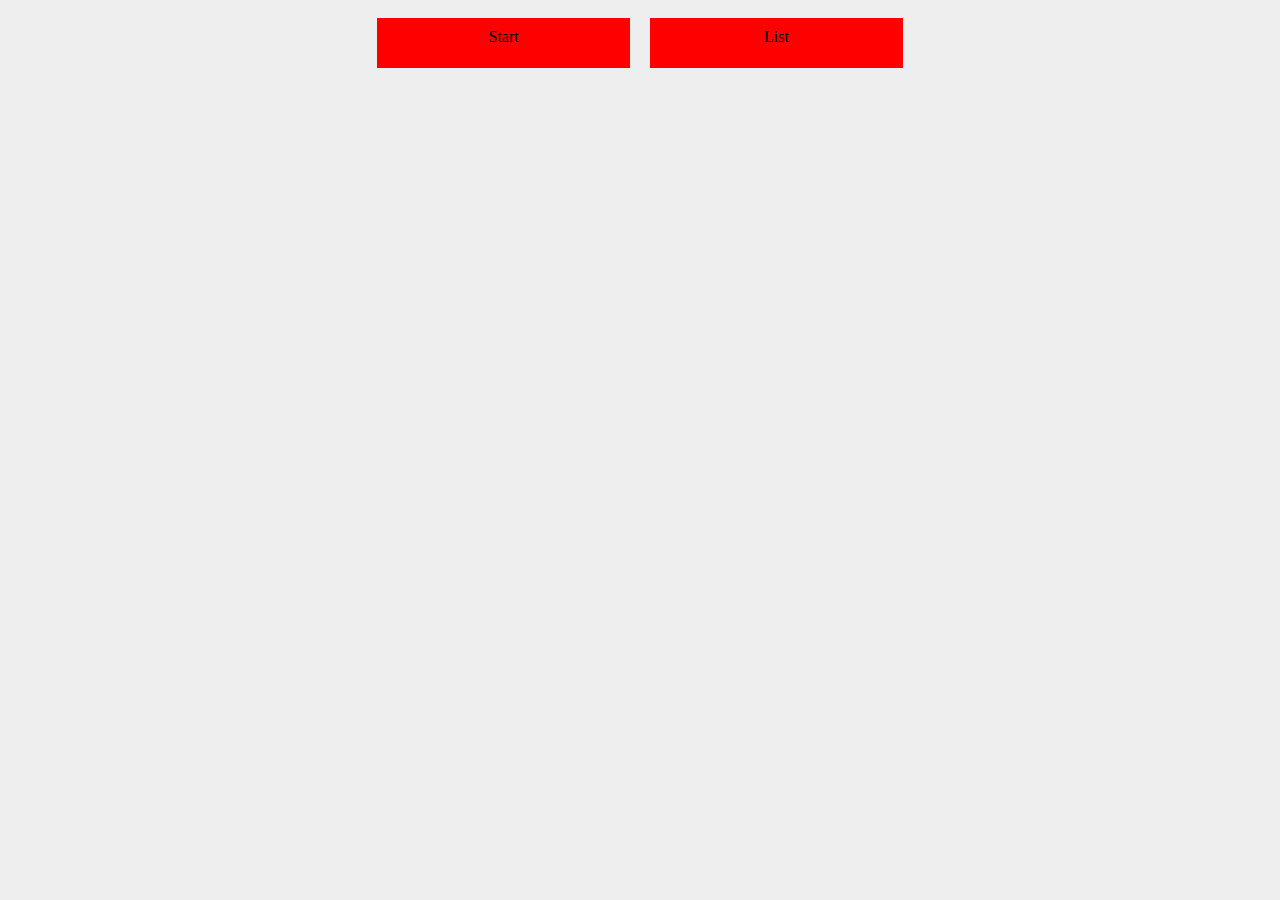
==== opdracht-5/index.html @ fc1efd99 "renamed maps" ====
<!DOCTYPE html>
<html lang="en">
	<head>
		<meta charset="utf-8">
		<title>Web App from Scratch</title>
		<meta name="description" content="A web application from scratch">
		<meta name="author" content="Robert Siper">
		<meta name="viewport" content="width=device-width, initial-scale=1">
		<link href="style/style.css", rel="stylesheet">
	</head>
	<body>
		<section id="main__nav">
			<nav>
				<ul>
					<a href="#!main__start" rel="nofollow"><li id="nav__start">Start</li></a>
					<a href="#!main__list" rel="nofollow"><li id="nav__list">List</li></a>
				</ul>
			</nav>
		</section>
		<section id="main__start"></section>
		<section id="main__list"></section>

		<script type="text/javascript" src="js/global.js"></script>
	</body>
</html>
---- opdracht-5/style/style.css ----
* {
  box-sizing: border-box;
}

body {
	background-color: #EEEEEE;
}

#main__nav ul {
	margin: 0;
	padding: 0;
    display: flex;
    flex-wrap: wrap;
    justify-content: center;
    list-style: none;
}

#main__nav a {
	background-color: #F00;
	width: 20%;
	height: 50px;
	padding: 10px;
	margin: 10px;
	text-align: center;
	color: #000;
	text-decoration: none;
}

#main__start {
	background-color: #FF0;
	height: 500px;
	width: 100vw;
}

#main__list {
	background-color: #0FF;
	height: 500px;
	width: 100vw;
}
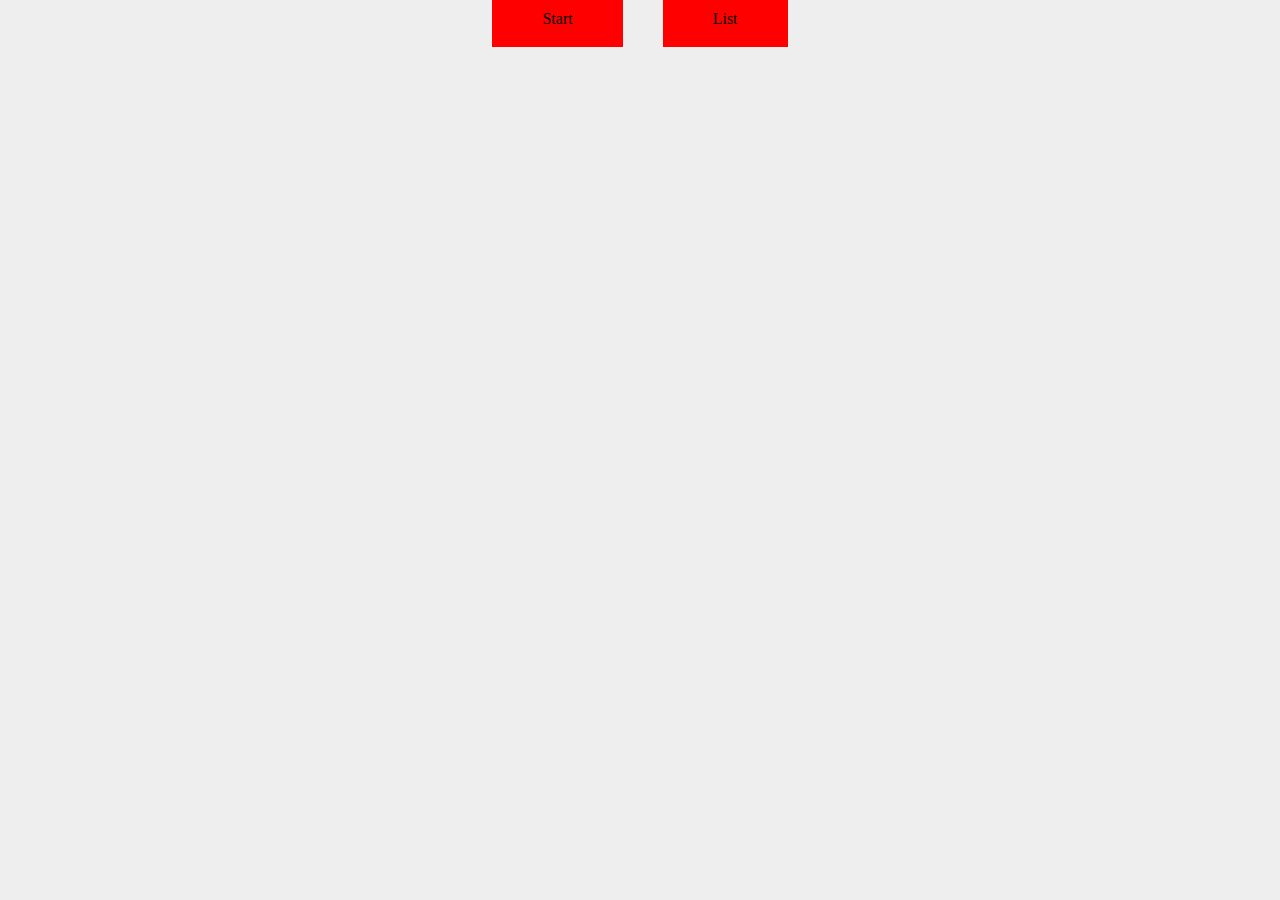
==== commit be28b350: "update huiswerk week 1" ====
--- a/opdracht-5/index.html
+++ b/opdracht-5/index.html
@@ -12,8 +12,8 @@
 		<section id="main__nav">
 			<nav>
 				<ul>
-					<a href="#!main__start" rel="nofollow"><li id="nav__start">Start</li></a>
-					<a href="#!main__list" rel="nofollow"><li id="nav__list">List</li></a>
+					<li id="nav__start"><a href="#main__start">Start</a></li>
+					<li id="nav__list"><a href="#main__list">List</a></li
 				</ul>
 			</nav>
 		</section>
--- a/opdracht-5/style/style.css
+++ b/opdracht-5/style/style.css
@@ -7,7 +7,7 @@
 }
 
 #main__nav ul {
-	margin: 0;
+	margin: 10px;
 	padding: 0;
     display: flex;
     flex-wrap: wrap;
@@ -17,10 +17,9 @@
 
 #main__nav a {
 	background-color: #F00;
-	width: 20%;
 	height: 50px;
-	padding: 10px;
-	margin: 10px;
+	padding: 20px 50px 20px 50px;
+	margin: 20px;
 	text-align: center;
 	color: #000;
 	text-decoration: none;
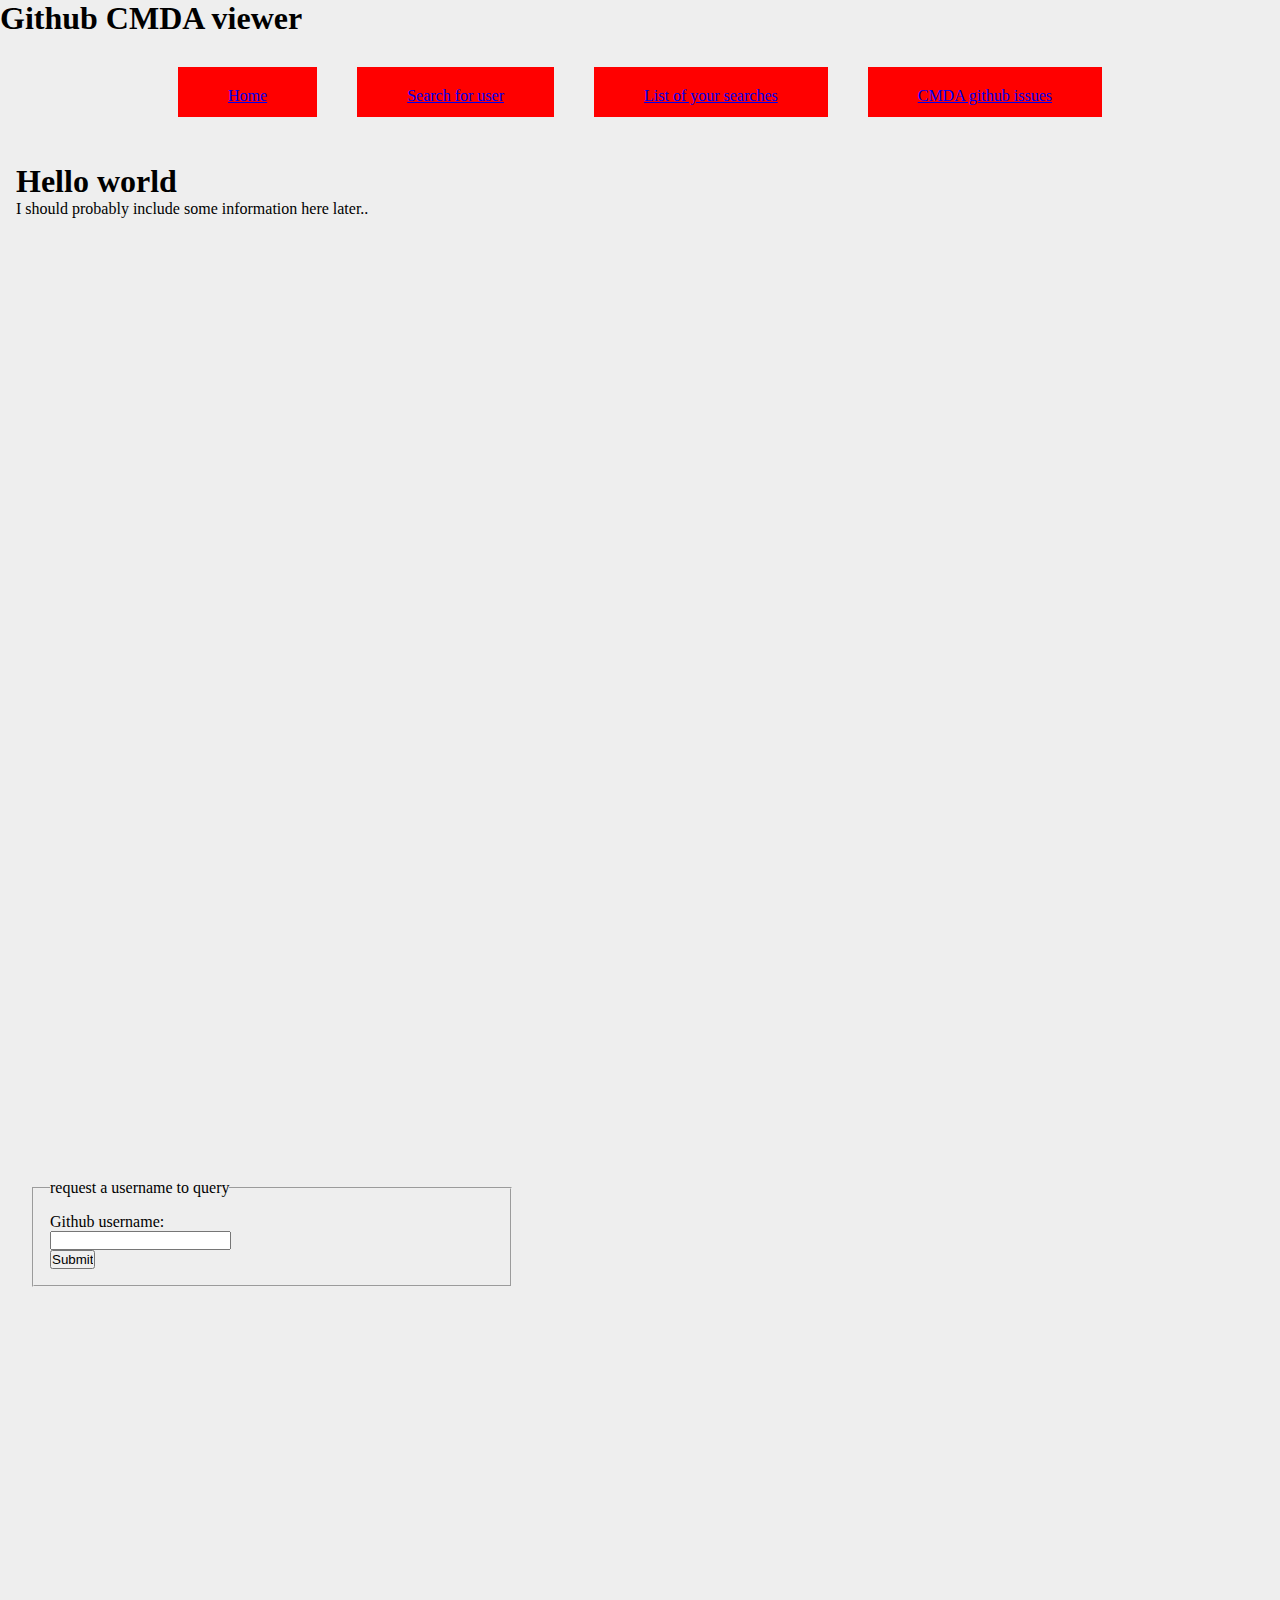
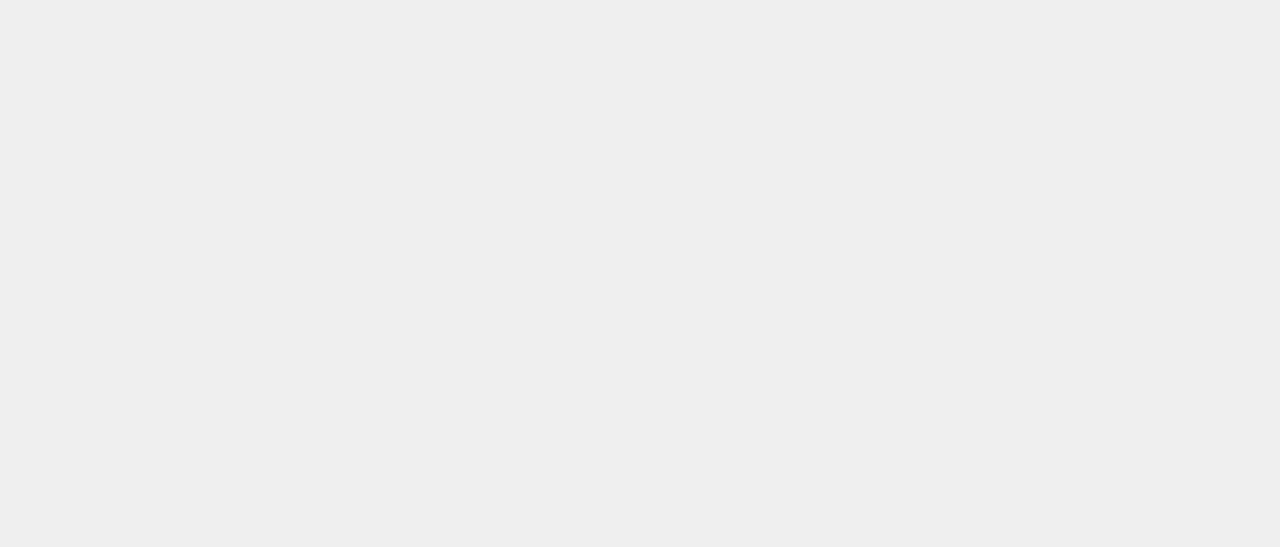
==== commit ed5ff9ce: "Merge 73e7c28f26d75e4bbacfa6a03f611aae4255b1a1 into 944f45890c924bc44fc63ce7382158237955bfee" ====
--- a/opdracht-5/index.html
+++ b/opdracht-5/index.html
@@ -10,15 +10,39 @@
 	</head>
 	<body>
 		<section id="main__nav">
+			<h1>Github CMDA viewer</h1>
 			<nav>
-				<ul>
-					<li id="nav__start"><a href="#main__start">Start</a></li>
-					<li id="nav__list"><a href="#main__list">List</a></li
+				<ul id="nav__container">
+					<li id="home"><a href="#home">Home</a></li>
+					<li id="query"><a href="#query">Search for user</a></li>
+					<li id="list"><a href="#list">List of your searches</a></li>
+					<li id="issues"><a href="#issues">CMDA github issues</a></li>
 				</ul>
 			</nav>
 		</section>
-		<section id="main__start"></section>
-		<section id="main__list"></section>
+		<section id="main__home">
+			<h1>Hello world</h1>
+			<p> I should probably include some information here later.. </p>
+		</section>
+		<section id="main__list">
+			<nav>
+				<ul id="list-container">
+				</ul>
+			</nav>
+		</section>
+		<section id="main__query">
+			<form>
+				<fieldset>
+				<legend>request a username to query</legend>
+					Github username:<br>
+					<input id="post-gitname" type="text" name="username"><br>
+					<input id="post-submit" type="submit" value="Submit">
+				</fieldset>
+			</form>	
+			<section id="result"></section>
+		</section>
+		<section id="main__issues">
+		</section>
 
 		<script type="text/javascript" src="js/global.js"></script>
 	</body>
--- a/opdracht-5/style/style.css
+++ b/opdracht-5/style/style.css
@@ -1,9 +1,21 @@
 * {
-  box-sizing: border-box;
+	box-sizing: border-box;
+	margin: 0;
+	padding: 0;
 }
 
 body {
 	background-color: #EEEEEE;
+}
+
+nav:first-letter {
+	text-transform: capitalize;
+}
+
+body > section:not(:first-child) {
+	padding: 1em;
+	height: 500px;
+	width: 100vw;
 }
 
 #main__nav ul {
@@ -15,7 +27,7 @@
     list-style: none;
 }
 
-#main__nav a {
+#main__nav li {
 	background-color: #F00;
 	height: 50px;
 	padding: 20px 50px 20px 50px;
@@ -23,16 +35,28 @@
 	text-align: center;
 	color: #000;
 	text-decoration: none;
+	cursor: pointer;
 }
 
-#main__start {
-	background-color: #FF0;
-	height: 500px;
-	width: 100vw;
+form {
+	max-width: 30em;
+	margin: 1em;
 }
 
-#main__list {
-	background-color: #0FF;
-	height: 500px;
-	width: 100vw;
-}+fieldset {
+	padding: 1em;
+}
+
+#result > * {
+	float: left;
+}
+
+.avatar-image {
+	max-width: 100px;
+	max-height: 100px;
+	margin: 1em;
+}
+
+.do-not-display-this {
+	display: none;
+}
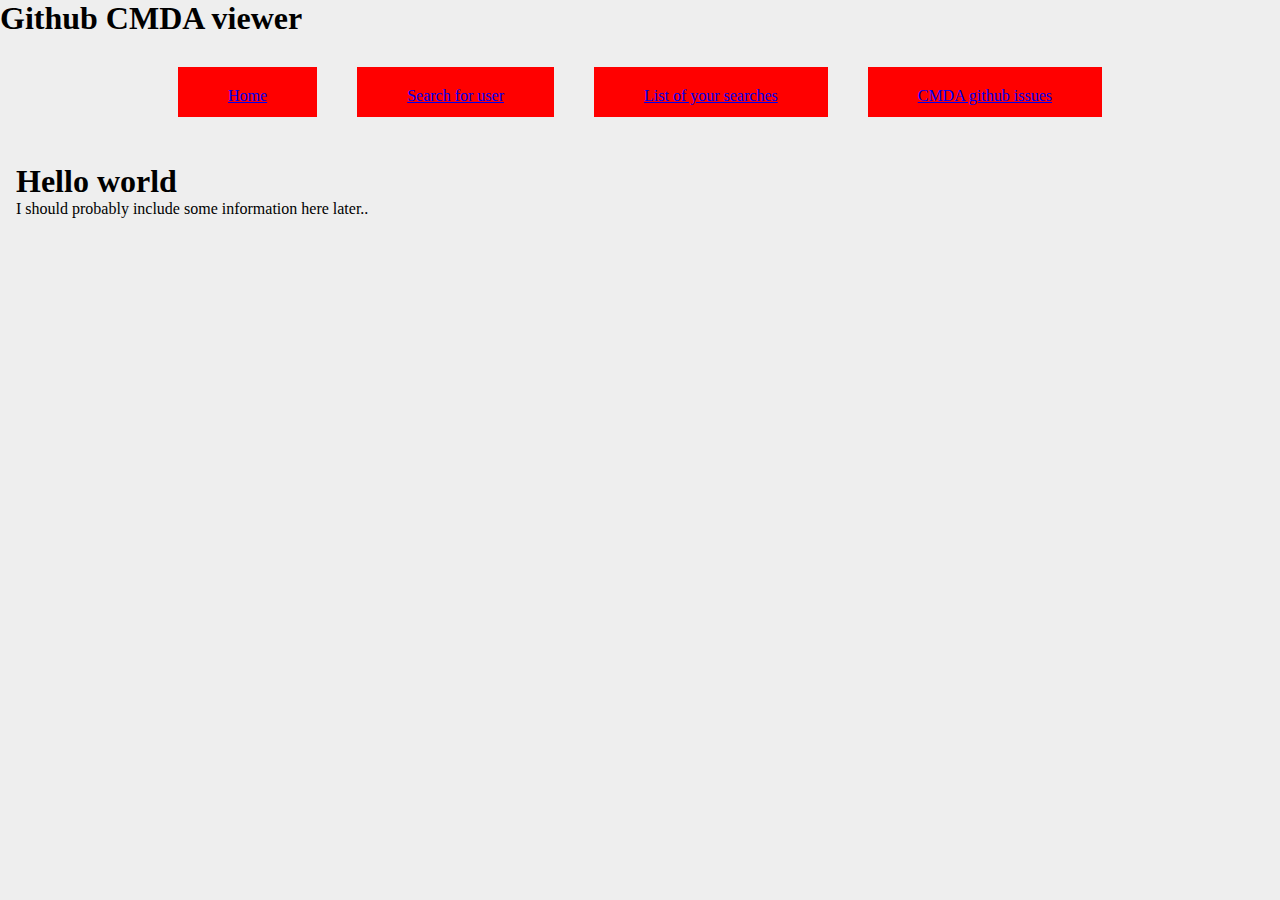
==== commit 74182681: "fixed merge conflicts" ====
--- a/opdracht-5/index.html
+++ b/opdracht-5/index.html
@@ -43,7 +43,6 @@
 		</section>
 		<section id="main__issues">
 		</section>
-
 		<script type="text/javascript" src="js/global.js"></script>
 	</body>
 </html>
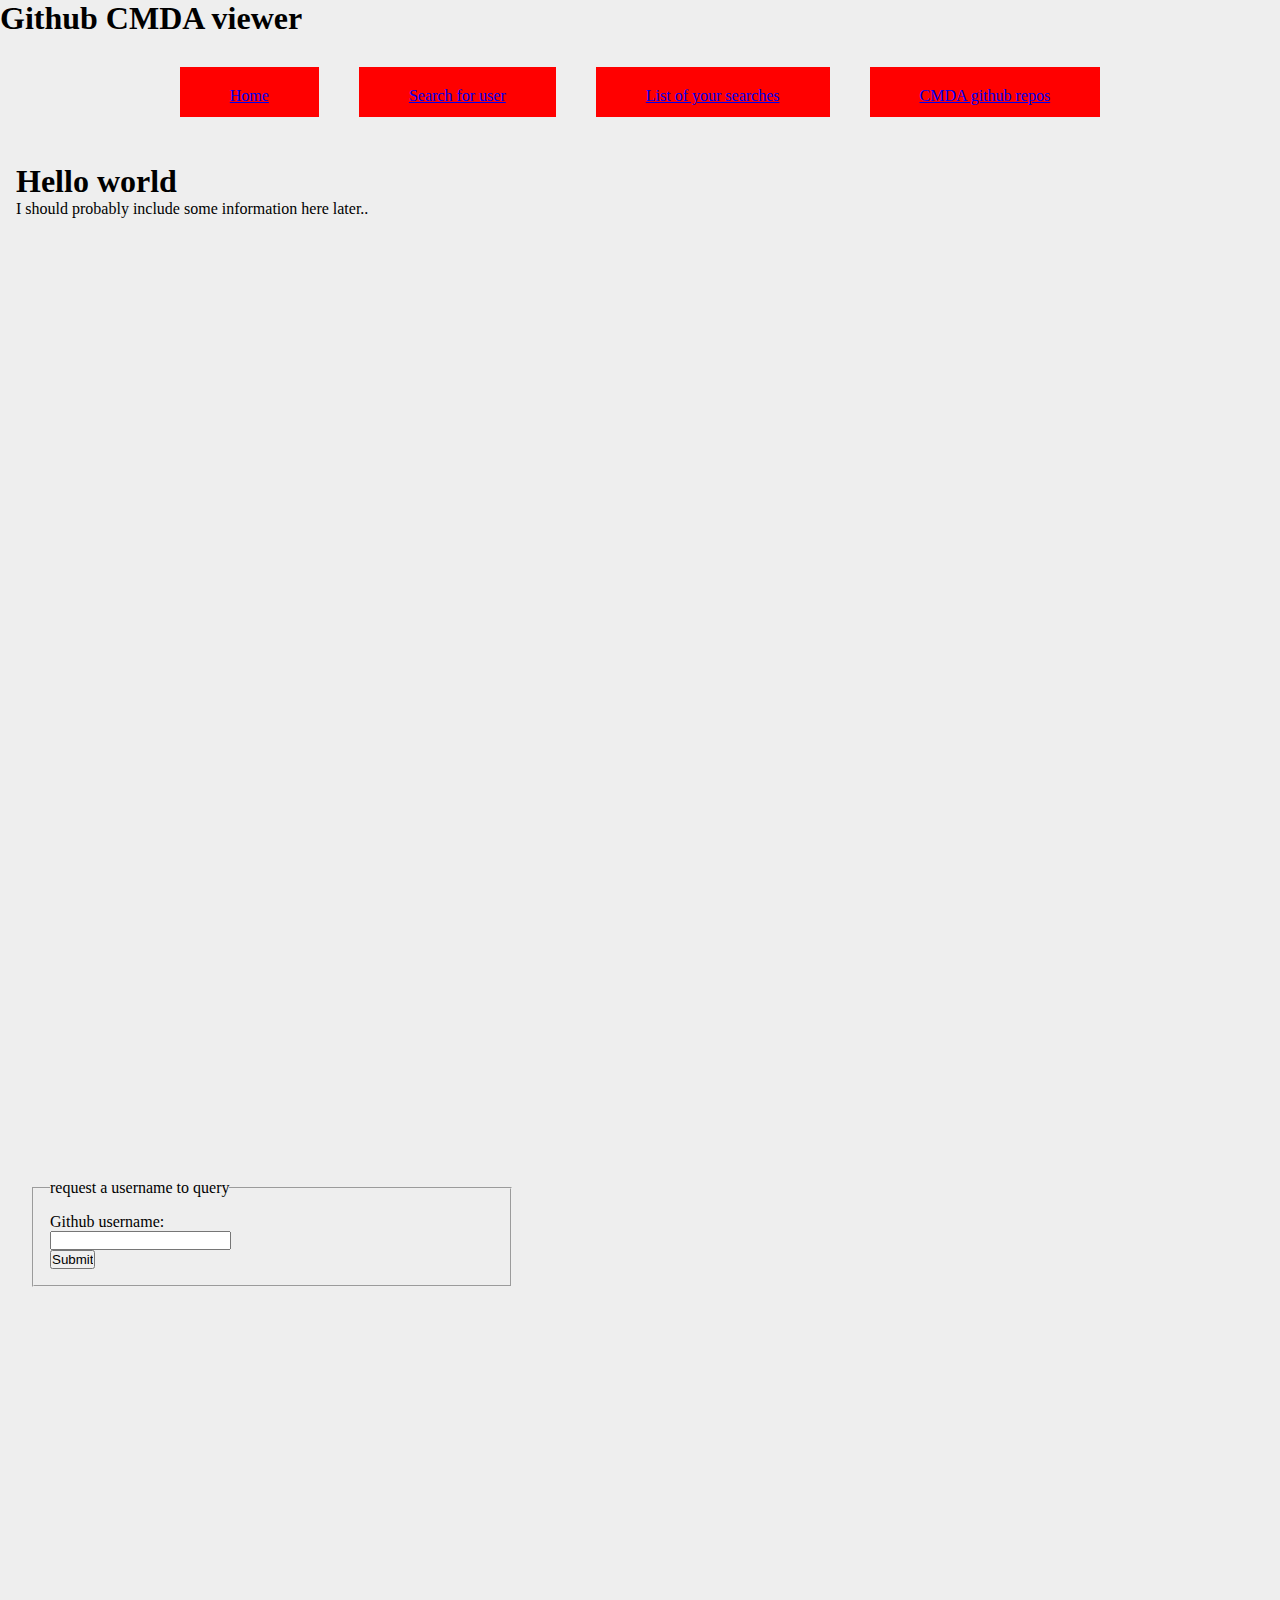
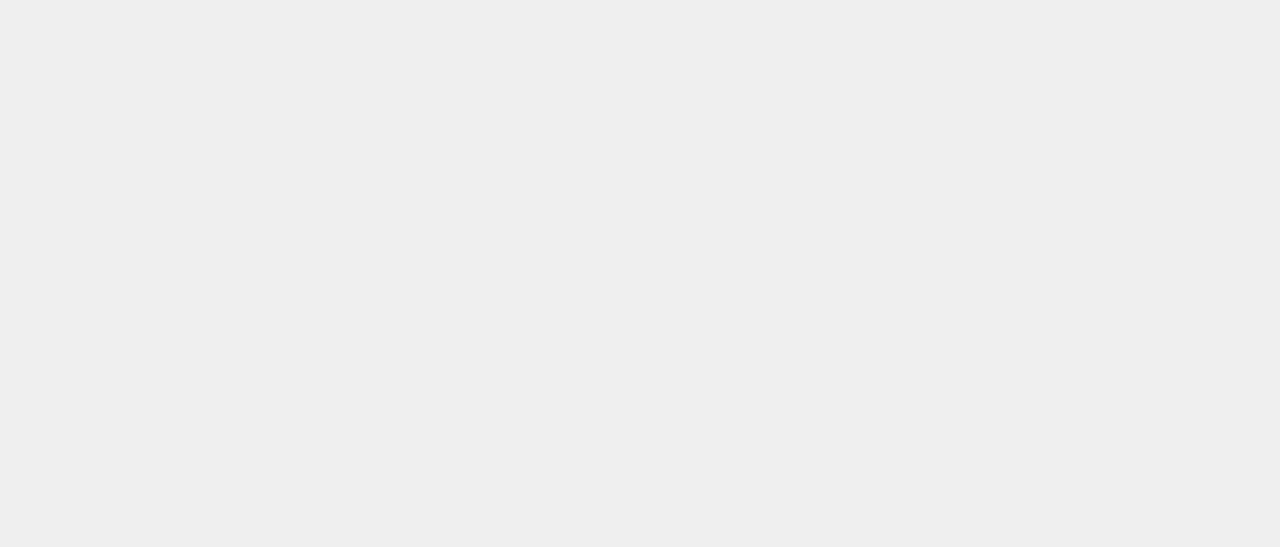
==== commit 68b4d02a: "acces token, also does gh pages work now?" ====
--- a/opdracht-5/index.html
+++ b/opdracht-5/index.html
@@ -16,7 +16,7 @@
 					<li id="home"><a href="#home">Home</a></li>
 					<li id="query"><a href="#query">Search for user</a></li>
 					<li id="list"><a href="#list">List of your searches</a></li>
-					<li id="issues"><a href="#issues">CMDA github issues</a></li>
+					<li id="issues"><a href="#issues">CMDA github repos</a></li>
 				</ul>
 			</nav>
 		</section>
@@ -26,7 +26,7 @@
 		</section>
 		<section id="main__list">
 			<nav>
-				<ul id="list-container">
+				<ul id="search-container">
 				</ul>
 			</nav>
 		</section>
@@ -42,6 +42,10 @@
 			<section id="result"></section>
 		</section>
 		<section id="main__issues">
+			<nav>
+				<ul id="issue-container">
+				</ul>
+			</nav>
 		</section>
 		<script type="text/javascript" src="js/global.js"></script>
 	</body>
